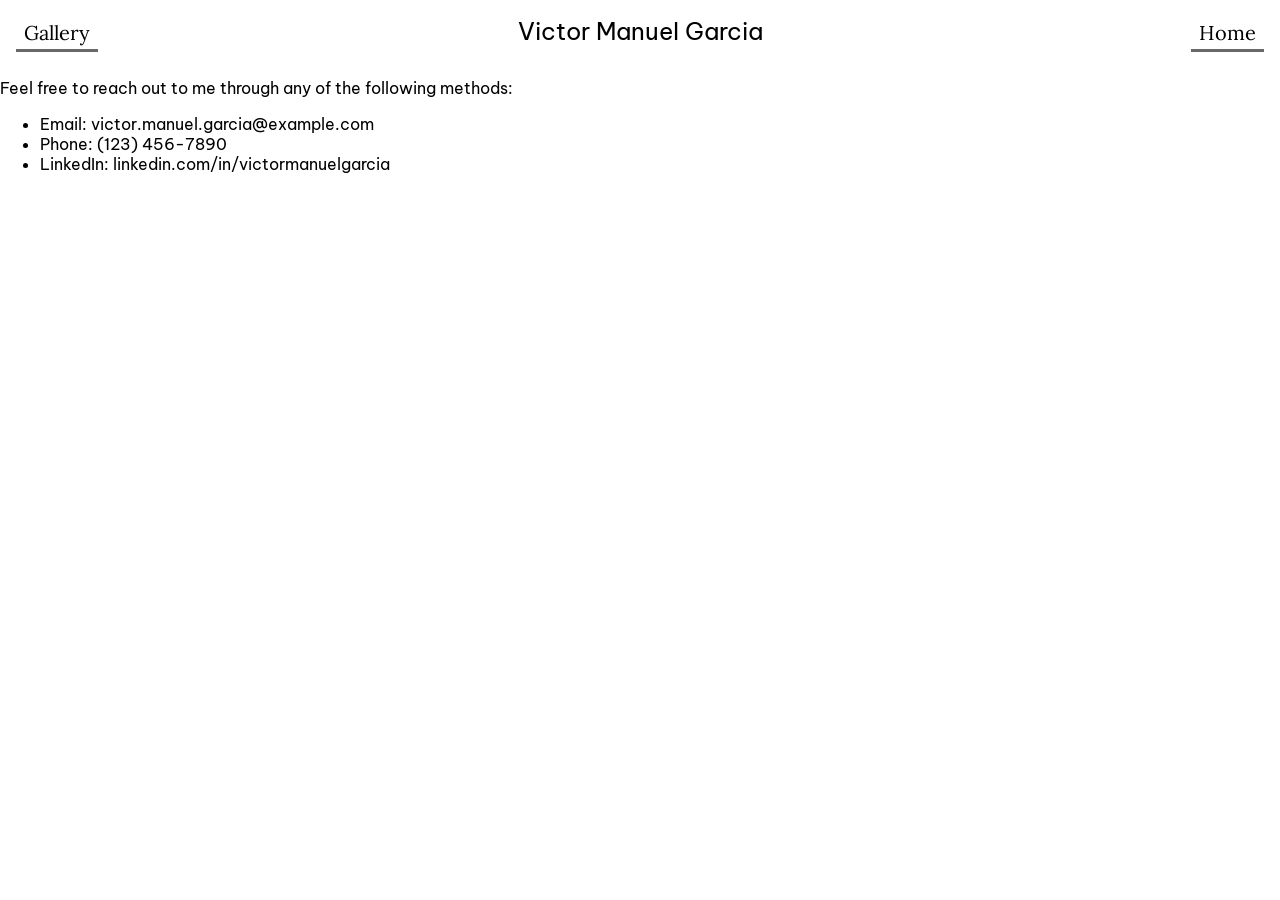
==== pages/contact.html @ 69ccaeaf "First iteration of the contractor site. Still figuring out how to format everything but the idea is " ====
<!DOCTYPE html> 
<html lang="en" id="mode" data-theme="dark">
<head>
    <meta charset="UTF-8">
    <meta name="viewport" content="width=device-width, initial-scale=1.0">
    <link rel="stylesheet" href="../style.css">
    <title>Contact</title>
</head>
<body>
<a href="../index.html" class="contact">Home</a>
<h1>Victor Manuel Garcia</h1>
<a href="../pages/gallery.html" class="gallery">Gallery</a>
    <main>
        <p>Feel free to reach out to me through any of the following methods:</p>
        <ul>
            <li>Email: victor.manuel.garcia@example.com</li>
            <li>Phone: (123) 456-7890</li>
            <li>LinkedIn: linkedin.com/in/victormanuelgarcia</li>
        </ul>
    </main>
</body>
</html>
---- style.css ----
@import url('https://fonts.googleapis.com/css2?family=Lora:ital,wght@0,400..700;1,400..700&family=Raleway:ital,wght@0,100..900;1,100..900&family=Ubuntu:ital,wght@0,300;0,400;0,500;0,700;1,300;1,400;1,500;1,700&display=swap');
@import url('https://fonts.googleapis.com/css2?family=Be+Vietnam+Pro:ital,wght@0,100;0,200;0,300;0,400;0,500;0,600;0,700;0,800;0,900;1,100;1,200;1,300;1,400;1,500;1,600;1,700;1,800;1,900&family=Lora:ital,wght@0,400..700;1,400..700&family=Raleway:ital,wght@0,100..900;1,100..900&family=Ubuntu:ital,wght@0,300;0,400;0,500;0,700;1,300;1,400;1,500;1,700&display=swap');

:root{
--white: #ffffff;
--black: #000000;
--grey: #696969;

--bg: var(--white);
--accent: var(--grey);
--text: var(--black);
}


*{
    font-family: 'Be Vietnam Pro', 'Lora';
    font-optical-sizing: auto;
    font-weight: 400;
    font-style: normal;
}

.divisor{
    width: 100%;
    border-bottom: 1px solid var(--accent);
    background-color: var(--accent);
    margin-top: -.5rem;
}

body{
    background-color: var(--bg);
    scrollbar-width: none;
    min-height: 100vh;
    margin: 0;
    display: flex;
    flex-direction: column;
}



.contact{
    position: absolute;
    right: 1rem;
    text-decoration: none;
    color: var(--text);
    font-size: 1.25rem;
    border-bottom: 3px solid var(--accent);
    padding: 0.25rem 0.5rem;
    margin-top: 1rem;
    font-family: 'Lora';
}



.gallery{
    position: absolute;
    left: 1rem;
    text-decoration: none;
    color: var(--text);
    font-size: 1.25rem;
    border-bottom: 3px solid var(--accent);
    padding: 0.25rem 0.5rem;
    margin-top: 1rem;
    font-family: 'Lora';
}

body h1{
    font-family: 'Be Vietnam Pro';
    text-align: center;
    font-size: 1.5rem;
    margin-top: 1rem;
    margin-bottom: 1rem;
}

body h2{
    font-family: 'Lora';
    text-align: center;
    font-size: 1.25rem;
    margin-top: 0;
}

footer{
    position: absolute;
    bottom: 0;
    width: 100%;
    text-align: center;
    font-size: 0.75rem;
    color: var(--accent);
    border-top: 2px solid var(--accent);
}
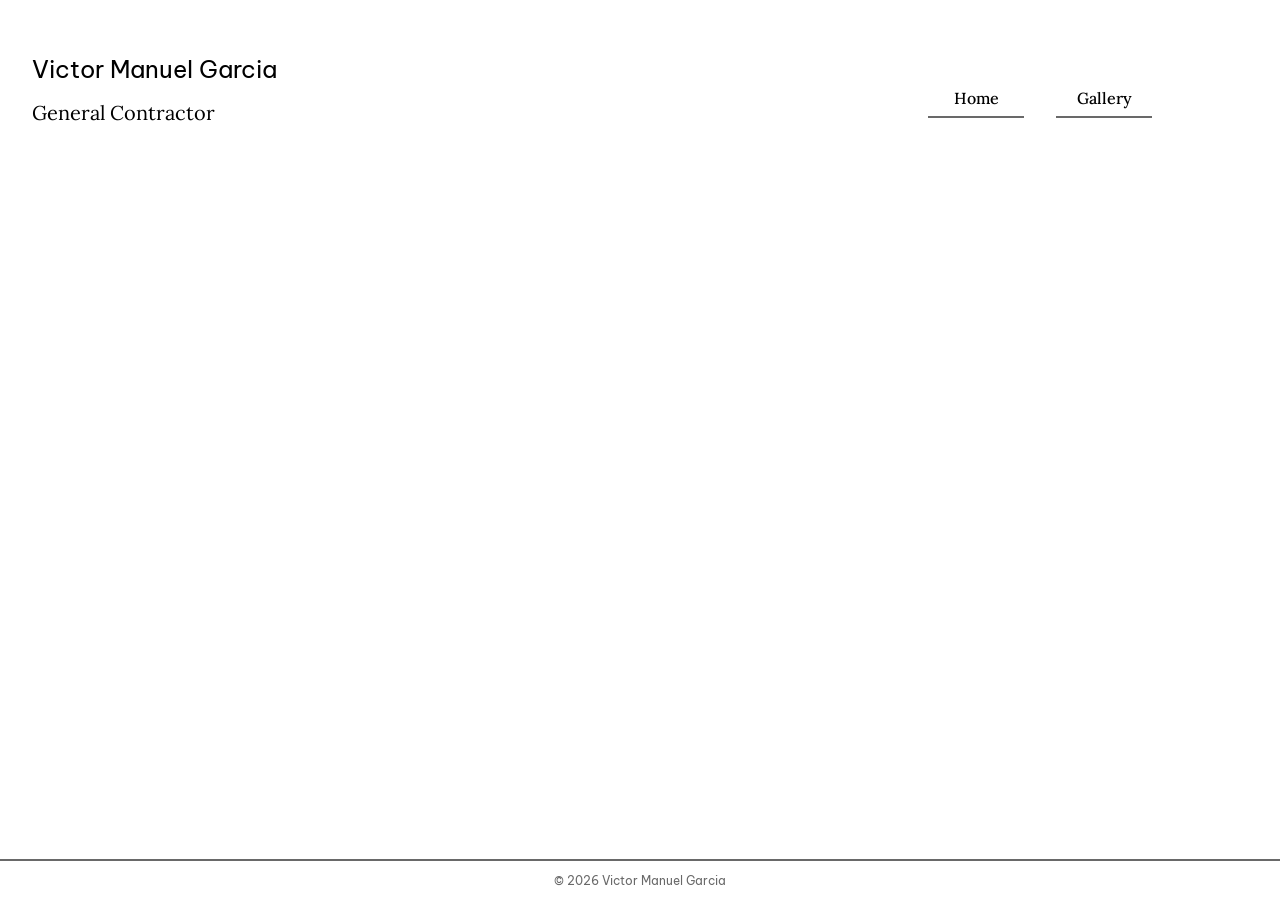
==== commit 2dc133d0: "Better layout for the initial stages of the site." ====
--- a/pages/contact.html
+++ b/pages/contact.html
@@ -7,16 +7,21 @@
     <title>Contact</title>
 </head>
 <body>
-<a href="../index.html" class="contact">Home</a>
+    
+<div class="buttons">
+    <a href="../index.html" class="gallery">Home</a>
+    <a href="../pages/gallery.html" class="contact">Gallery</a>
+</div>
+
 <h1>Victor Manuel Garcia</h1>
-<a href="../pages/gallery.html" class="gallery">Gallery</a>
-    <main>
-        <p>Feel free to reach out to me through any of the following methods:</p>
-        <ul>
-            <li>Email: victor.manuel.garcia@example.com</li>
-            <li>Phone: (123) 456-7890</li>
-            <li>LinkedIn: linkedin.com/in/victormanuelgarcia</li>
-        </ul>
-    </main>
+<h2>General Contractor</h2>
+
+
+
 </body>
+
+<script src="script.js"></script>
+<footer>
+    <p>© 2026 Victor Manuel Garcia </p>
+</footer>
 </html>
--- a/style.css
+++ b/style.css
@@ -35,47 +35,43 @@
     flex-direction: column;
 }
 
+.buttons{
+    display: grid;
+    grid-template-columns: 6rem 6rem 6rem;
+    align-items: right;
+    justify-content: right;
+    gap: 2rem;
+    top: 5rem;
+    position: relative;
+    width: 100%;
+}
 
-
-.contact{
-    position: absolute;
-    right: 1rem;
+.buttons a{
     text-decoration: none;
     color: var(--text);
-    font-size: 1.25rem;
-    border-bottom: 3px solid var(--accent);
-    padding: 0.25rem 0.5rem;
-    margin-top: 1rem;
-    font-family: 'Lora';
-}
-
-
-
-.gallery{
-    position: absolute;
-    left: 1rem;
-    text-decoration: none;
-    color: var(--text);
-    font-size: 1.25rem;
-    border-bottom: 3px solid var(--accent);
-    padding: 0.25rem 0.5rem;
-    margin-top: 1rem;
+    font-size: 1rem;
+    font-weight: 500;
+    text-align: center;
+    padding: .5rem;
+    border-bottom: 2px solid var(--accent);
     font-family: 'Lora';
 }
 
 body h1{
     font-family: 'Be Vietnam Pro';
-    text-align: center;
+    text-align: left;
     font-size: 1.5rem;
     margin-top: 1rem;
     margin-bottom: 1rem;
+    margin-left: 2rem;
 }
 
 body h2{
     font-family: 'Lora';
-    text-align: center;
+    text-align: left;
     font-size: 1.25rem;
     margin-top: 0;
+    margin-left: 2rem;
 }
 
 footer{
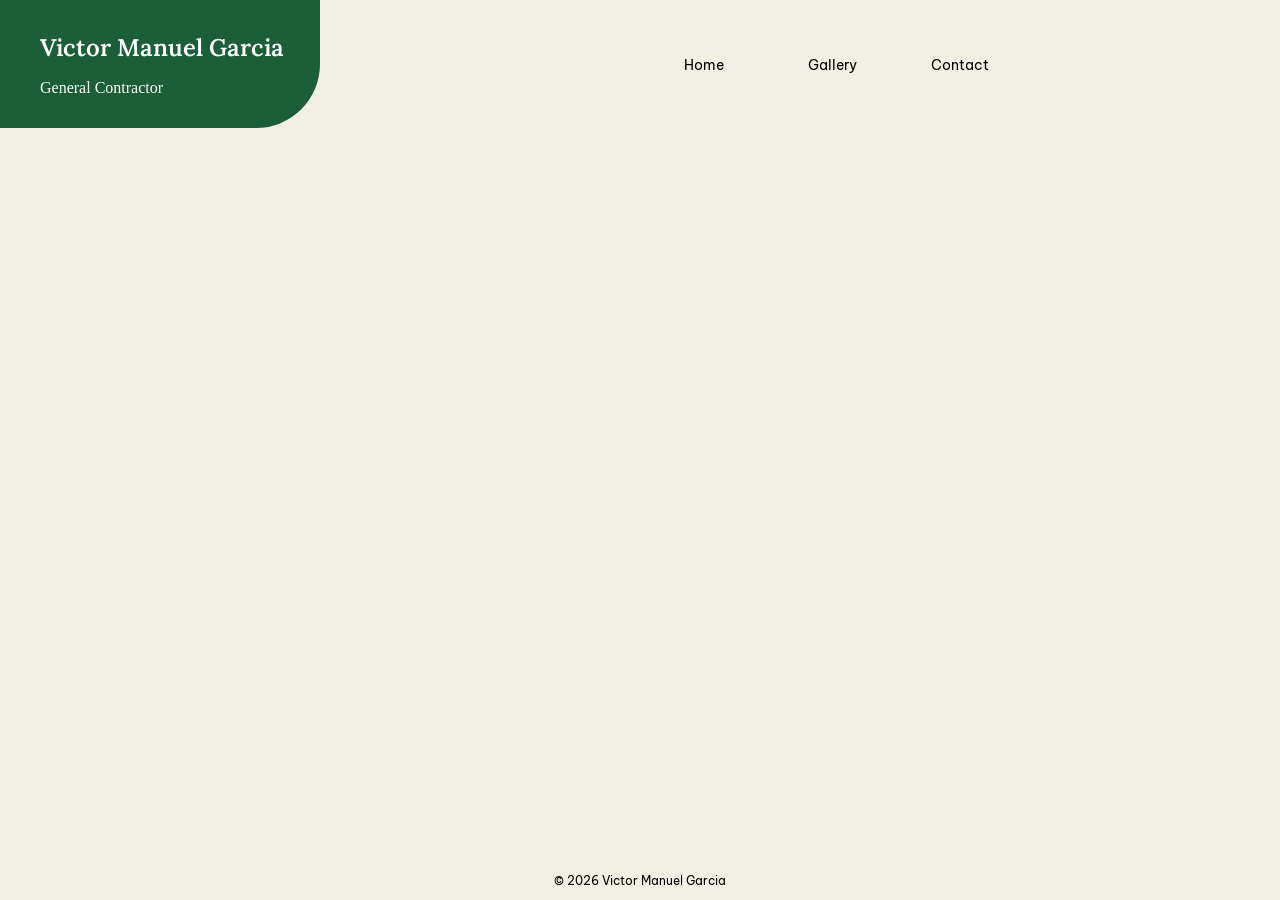
==== commit dc2fa6cc: "Adjusted the layout along with new color scheme and general positioning" ====
--- a/pages/contact.html
+++ b/pages/contact.html
@@ -9,13 +9,15 @@
 <body>
     
 <div class="buttons">
-    <a href="../index.html" class="gallery">Home</a>
-    <a href="../pages/gallery.html" class="contact">Gallery</a>
+    <a href="../index.html" >Home</a>
+    <a href="gallery.html" >Gallery</a>
+    <a href="contact.html" >Contact</a>
 </div>
 
-<h1>Victor Manuel Garcia</h1>
-<h2>General Contractor</h2>
-
+<div class="text-container">
+    <h1>Victor Manuel Garcia</h1>
+    <h2>General Contractor</h2>
+</div>
 
 
 </body>
--- a/style.css
+++ b/style.css
@@ -2,13 +2,21 @@
 @import url('https://fonts.googleapis.com/css2?family=Be+Vietnam+Pro:ital,wght@0,100;0,200;0,300;0,400;0,500;0,600;0,700;0,800;0,900;1,100;1,200;1,300;1,400;1,500;1,600;1,700;1,800;1,900&family=Lora:ital,wght@0,400..700;1,400..700&family=Raleway:ital,wght@0,100..900;1,100..900&family=Ubuntu:ital,wght@0,300;0,400;0,500;0,700;1,300;1,400;1,500;1,700&display=swap');
 
 :root{
---white: #ffffff;
---black: #000000;
---grey: #696969;
+--pine: #1B5E38;
+--pine-dark: #123F25;
+--clay: #A6512E;
+--stucco: #F1EEE4;
+--stucco-dark: #E4DFCF;
+--charcoal: #262420;
+--concrete: #7C7A70;
+--line: #D8D2C0;
+--white:#fff;
 
---bg: var(--white);
+--bg: var(--stucco);
 --accent: var(--grey);
 --text: var(--black);
+--textalt: var(--white);
+--headbg: var(--pine);
 }
 
 
@@ -35,26 +43,99 @@
     flex-direction: column;
 }
 
+.upper-container{
+    height: 8rem;
+    background-color: var(--stucco-dark);
+}
+
 .buttons{
     display: grid;
-    grid-template-columns: 6rem 6rem 6rem;
-    align-items: right;
-    justify-content: right;
+    grid-template-columns: 6rem 6rem 6rem 12rem;
     gap: 2rem;
-    top: 5rem;
-    position: relative;
-    width: 100%;
+    top: 3rem;
+    position: absolute;
+    right: 3rem;
 }
 
 .buttons a{
     text-decoration: none;
     color: var(--text);
-    font-size: 1rem;
-    font-weight: 500;
+    font-size: .9rem;
+    font-weight: 400;
     text-align: center;
     padding: .5rem;
     border-bottom: 2px solid var(--accent);
+    font-family: 'Be Vietnam Pro';
+}
+
+.text-container{
+    background-color: var(--headbg);
+    width: 25%;
+    height: 8rem;
+    position: absolute;
+    top: 0;
+    border-radius: 0rem 0rem 4rem 0rem;
+}
+
+.text-container h1{
     font-family: 'Lora';
+    text-align: left;
+    font-size: 1.5rem;
+    margin-top: 2rem;
+    margin-bottom: 1rem;
+    margin-left: 2.5rem;
+    color: var(--textalt);
+    font-weight: 600;
+}
+
+.text-container h2{
+    font-family: 'Be Vietnam Pro';
+    text-align: left;
+    font-size: 1rem;
+    margin-top: 0;
+    margin-left: 2.5rem;
+    color: var(--textalt);
+    font-weight: 500;
+}
+
+.description{
+    position: absolute;
+    top: 10rem;
+/* background-color: #7C7A70; */
+    width: 100%;
+    height: 35rem;
+}
+
+.description h1{
+    font-family: 'Lora';
+    font-size: 3rem;
+    font-weight: 600;
+    margin-top: 6rem;
+    margin-left: 12rem;
+    max-width: 20rem;
+    line-height: 4.5rem;
+}
+
+.description p{
+    font-family: 'Be Vietnam Pro';
+    font-size: 1rem;
+    margin-left: 12rem;
+    margin-top: 4rem;
+    max-width: 30rem;
+    color: var(--concrete);
+    line-height: 2rem;
+}
+
+.desc-estimate{
+    margin-left: 12rem;
+    background-color: var(--pine);
+    color: var(--white);
+    border: none;
+    cursor: pointer;
+    width: 12rem;
+    height: 3rem;
+    border-radius: 0.5rem;
+    margin-top: 1rem;
 }
 
 body h1{
